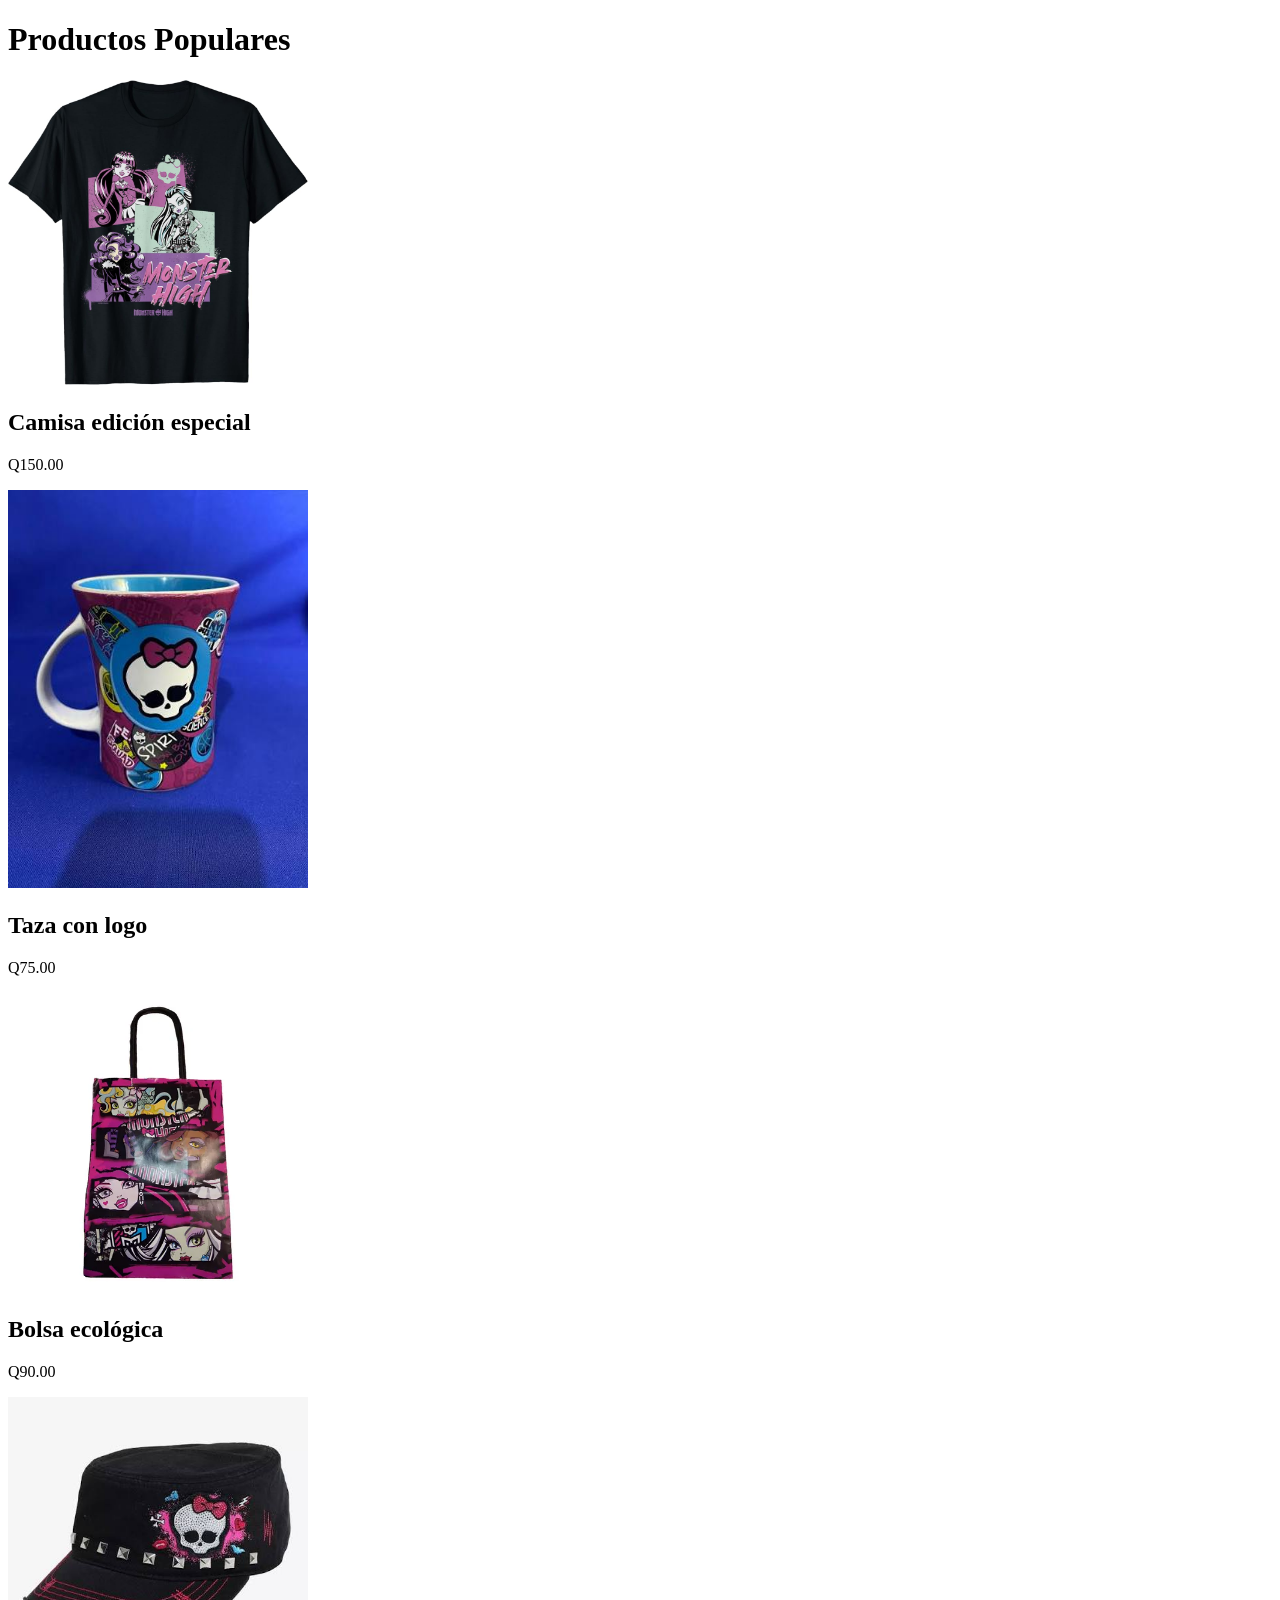
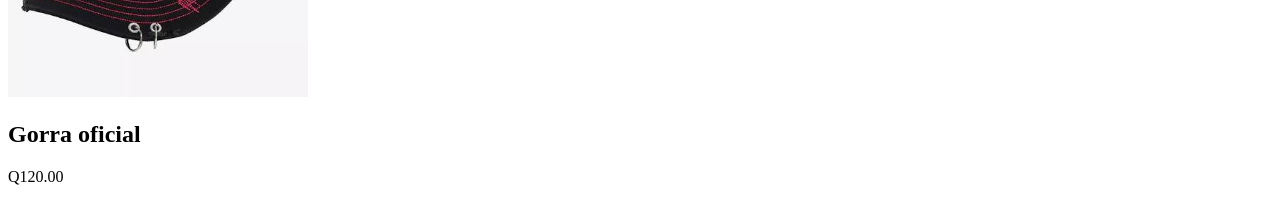
==== index.html @ 547a42e9 "Fix indentation in boxes-container div" ====
<!DOCTYPE html>
<html lang="es">
<head>
    <meta charset="UTF-8">
    <title>Sección de Productos</title>
    <link rel="stylesheet" href="styles.css">
</head>
<body>
    <h1>Productos Populares</h1>
         <div class="boxes-container" style="display: flex; flex-dire">
    <section class="productos">
        <div class="box-1">
            <img src="B1pppR4gVKL._CLa|2140,2000|91HHrfGpmmL.png|0,0,2140,2000+0.0,0.0,2140.0,2000.0_AC_UY1000_.png.jpeg" alt="Producto 1" width="300px">
            <h2>Camisa edición especial</h2>
            <p class="precio">Q150.00</p>
        </div>

        <div class="box-2">
            <img src="images.jpeg" alt="Producto 2" width="300px">
            <h2>Taza con logo</h2>
            <p class="precio">Q75.00</p>
        </div>

        <div class="box-3">
            <img src="D_Q_NP_2X_761616-MLA89897237410_082025-P.webp" alt="Producto 3" width="300px">
            <h2>Bolsa ecológica</h2>
            <p class="precio">Q90.00</p>
        </div>

        <div class="box-4">
            <img src="images-2.jpeg" alt="Producto 4" width="300px">
            <h2>Gorra oficial</h2>
            <p class="precio">Q120.00</p>
        </div>
    </section>
</body>
</html>
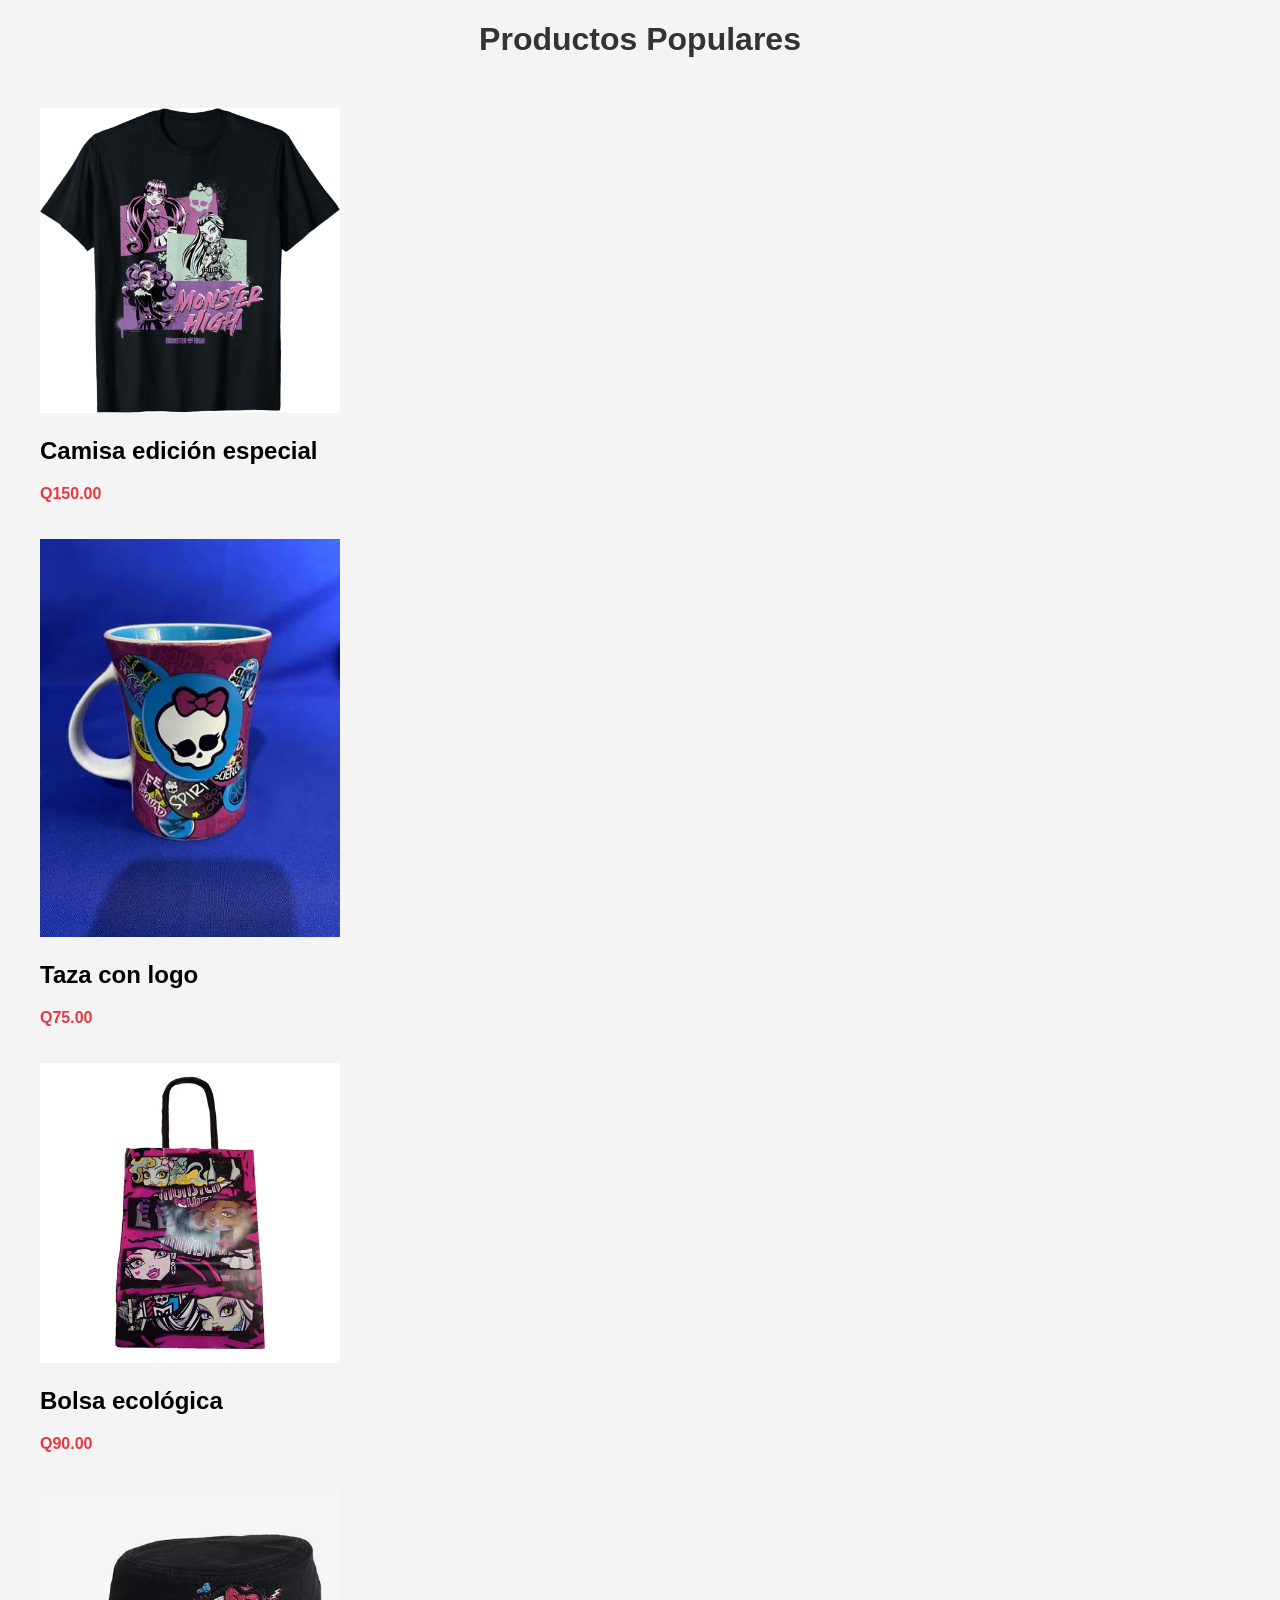
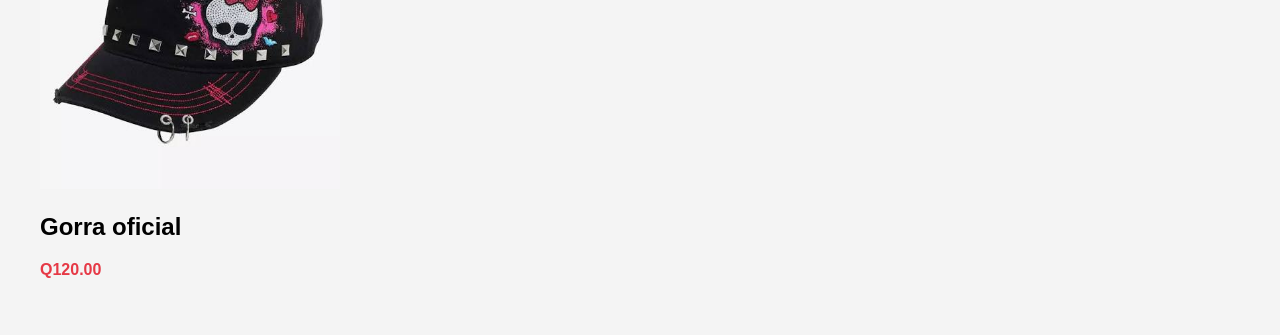
==== commit 74b57af2: "Update index.html" ====
--- a/index.html
+++ b/index.html
@@ -3,11 +3,11 @@
 <head>
     <meta charset="UTF-8">
     <title>Sección de Productos</title>
-    <link rel="stylesheet" href="styles.css">
+    <link rel="stylesheet" href="bodymt.css">
 </head>
 <body>
     <h1>Productos Populares</h1>
-         <div class="boxes-container" style="display: flex; flex-dire">
+         <div class="boxes-container" style="display: flex; flex-direction: row; flex-wrap: wrap; ">
     <section class="productos">
         <div class="box-1">
             <img src="B1pppR4gVKL._CLa|2140,2000|91HHrfGpmmL.png|0,0,2140,2000+0.0,0.0,2140.0,2000.0_AC_UY1000_.png.jpeg" alt="Producto 1" width="300px">
--- a/bodymt.css
+++ b/bodymt.css
@@ -0,0 +1,54 @@
+body {
+    font-family: Arial, sans-serif;
+    margin: 20px;
+    background-color: #f4f4f4;
+}
+
+h1 {
+    text-align: center;
+    margin-bottom: 30px;
+    color: #333;
+}
+
+.productos {
+    display: grid;
+    grid-template-columns: repeat(auto-fit, minmax(220px, 1fr));
+    gap: 20px;
+    padding: 20px;
+}
+
+.box {
+    background: #fff;
+    border-radius: 8px;
+    box-shadow: 0 4px 6px rgba(0,0,0,0.1);
+    text-align: center;
+    padding: 15px;
+    transition: transform 0.2s ease;
+    heigh:200px
+    width:200px
+    font-size:84px
+    color: pink
+}
+
+.box:hover {
+    transform: scale(1.05);
+}
+
+.box img {
+    width: 100%;
+    height: 180px;
+    object-fit: cover;
+    border-radius: 6px;
+}
+
+.box h2 {
+    font-size: 18px;
+    margin: 10px 0;
+    color: #444;
+}
+
+.precio {
+    font-size: 16px;
+    font-weight: bold;
+    color: #e63946;
+}
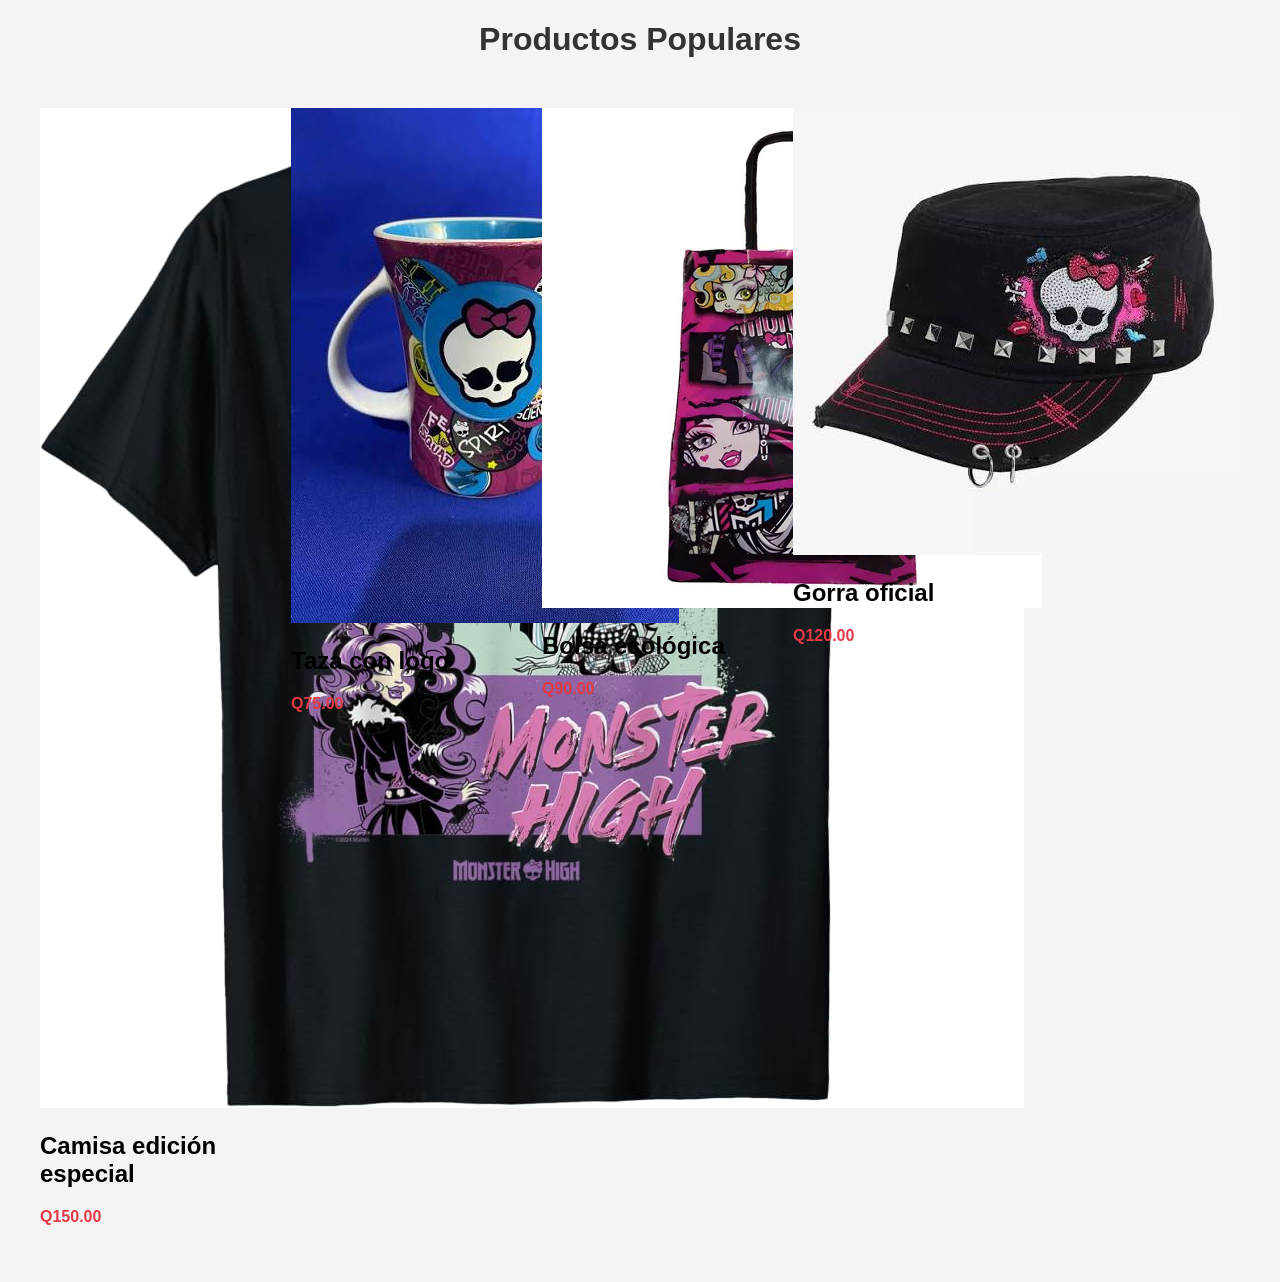
==== commit b2d679c2: "Update index.html" ====
--- a/index.html
+++ b/index.html
@@ -10,25 +10,25 @@
          <div class="boxes-container" style="display: flex; flex-direction: row; flex-wrap: wrap; ">
     <section class="productos">
         <div class="box-1">
-            <img src="B1pppR4gVKL._CLa|2140,2000|91HHrfGpmmL.png|0,0,2140,2000+0.0,0.0,2140.0,2000.0_AC_UY1000_.png.jpeg" alt="Producto 1" width="300px">
+            <img src="B1pppR4gVKL._CLa|2140,2000|91HHrfGpmmL.png|0,0,2140,2000+0.0,0.0,2140.0,2000.0_AC_UY1000_.png.jpeg" alt="Producto 1">
             <h2>Camisa edición especial</h2>
             <p class="precio">Q150.00</p>
         </div>
 
         <div class="box-2">
-            <img src="images.jpeg" alt="Producto 2" width="300px">
+            <img src="images.jpeg" alt="Producto 2" >
             <h2>Taza con logo</h2>
             <p class="precio">Q75.00</p>
         </div>
 
         <div class="box-3">
-            <img src="D_Q_NP_2X_761616-MLA89897237410_082025-P.webp" alt="Producto 3" width="300px">
+            <img src="D_Q_NP_2X_761616-MLA89897237410_082025-P.webp" alt="Producto 3" >
             <h2>Bolsa ecológica</h2>
             <p class="precio">Q90.00</p>
         </div>
 
         <div class="box-4">
-            <img src="images-2.jpeg" alt="Producto 4" width="300px">
+            <img src="images-2.jpeg" alt="Producto 4" >
             <h2>Gorra oficial</h2>
             <p class="precio">Q120.00</p>
         </div>
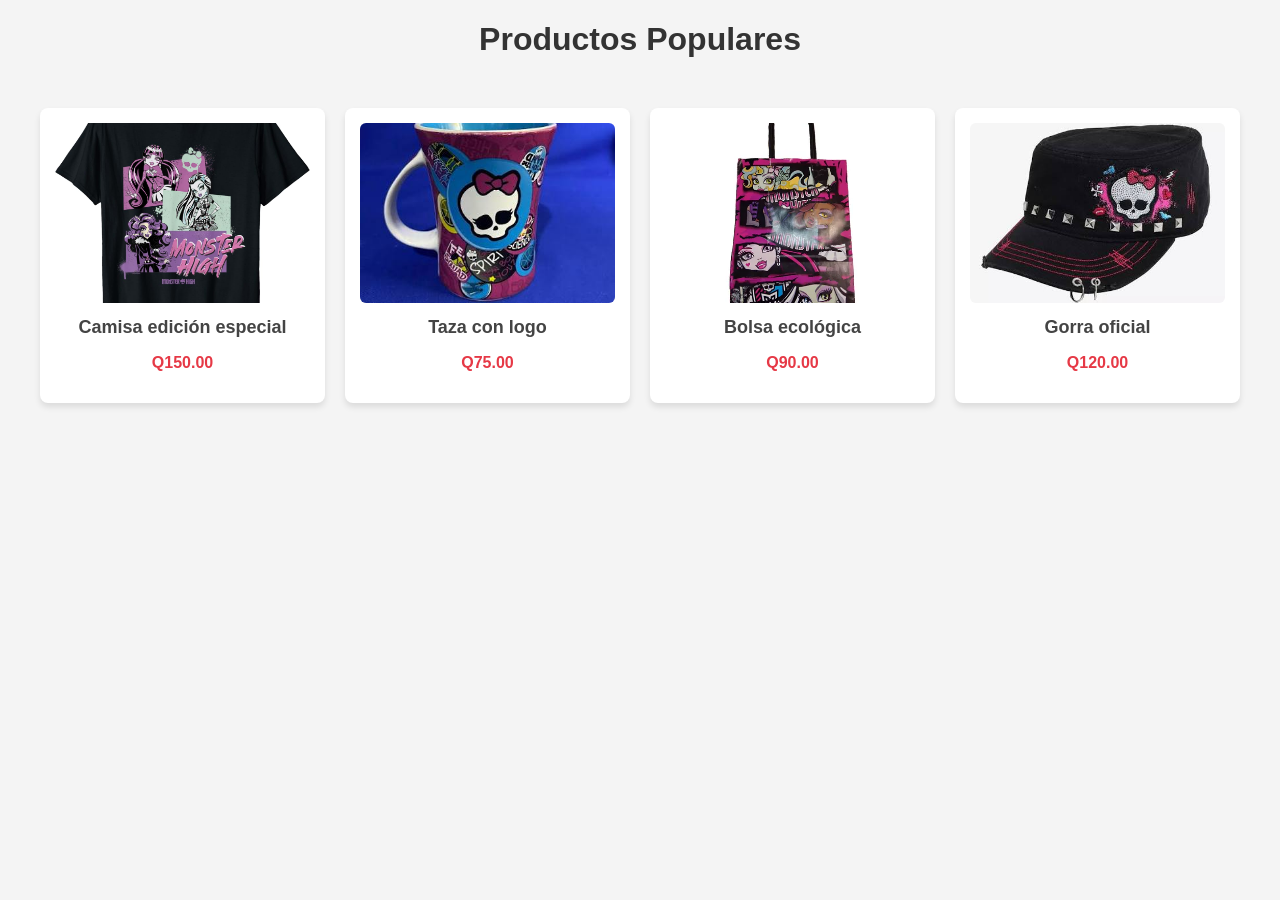
==== commit a27e246d: "Refactor product boxes to use a single box class Replaced individual box divs with a unified box cla" ====
--- a/index.html
+++ b/index.html
@@ -7,27 +7,26 @@
 </head>
 <body>
     <h1>Productos Populares</h1>
-         <div class="boxes-container" style="display: flex; flex-direction: row; flex-wrap: wrap; ">
     <section class="productos">
-        <div class="box-1">
+        <div class="box">
             <img src="B1pppR4gVKL._CLa|2140,2000|91HHrfGpmmL.png|0,0,2140,2000+0.0,0.0,2140.0,2000.0_AC_UY1000_.png.jpeg" alt="Producto 1">
             <h2>Camisa edición especial</h2>
             <p class="precio">Q150.00</p>
         </div>
 
-        <div class="box-2">
+        <div class="box">
             <img src="images.jpeg" alt="Producto 2" >
             <h2>Taza con logo</h2>
             <p class="precio">Q75.00</p>
         </div>
 
-        <div class="box-3">
+        <div class="box">
             <img src="D_Q_NP_2X_761616-MLA89897237410_082025-P.webp" alt="Producto 3" >
             <h2>Bolsa ecológica</h2>
             <p class="precio">Q90.00</p>
         </div>
 
-        <div class="box-4">
+        <div class="box">
             <img src="images-2.jpeg" alt="Producto 4" >
             <h2>Gorra oficial</h2>
             <p class="precio">Q120.00</p>
--- a/bodymt.css
+++ b/bodymt.css
@@ -24,10 +24,6 @@
     text-align: center;
     padding: 15px;
     transition: transform 0.2s ease;
-    heigh:200px
-    width:200px
-    font-size:84px
-    color: pink
 }
 
 .box:hover {
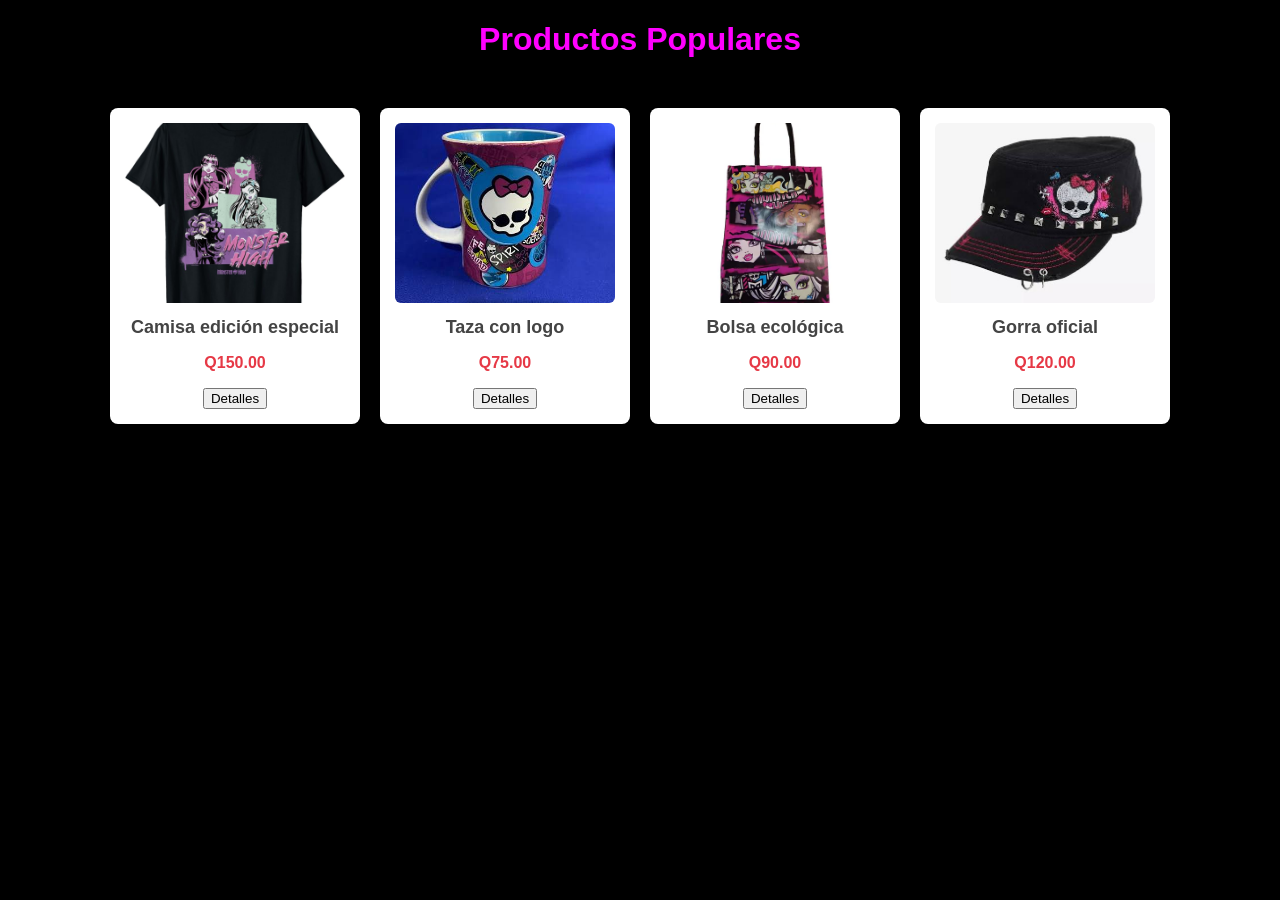
==== commit 06914007: "Add detail buttons for product listings" ====
--- a/index.html
+++ b/index.html
@@ -12,24 +12,28 @@
             <img src="B1pppR4gVKL._CLa|2140,2000|91HHrfGpmmL.png|0,0,2140,2000+0.0,0.0,2140.0,2000.0_AC_UY1000_.png.jpeg" alt="Producto 1">
             <h2>Camisa edición especial</h2>
             <p class="precio">Q150.00</p>
+            <button class="btn-detalles">Detalles</button>
         </div>
 
         <div class="box">
             <img src="images.jpeg" alt="Producto 2" >
             <h2>Taza con logo</h2>
             <p class="precio">Q75.00</p>
+            <button class="btn-detalles">Detalles</button>
         </div>
 
         <div class="box">
             <img src="D_Q_NP_2X_761616-MLA89897237410_082025-P.webp" alt="Producto 3" >
             <h2>Bolsa ecológica</h2>
             <p class="precio">Q90.00</p>
+            <button class="btn-detalles">Detalles</button>
         </div>
 
         <div class="box">
             <img src="images-2.jpeg" alt="Producto 4" >
             <h2>Gorra oficial</h2>
             <p class="precio">Q120.00</p>
+            <button class="btn-detalles">Detalles</button>
         </div>
     </section>
 </body>
--- a/bodymt.css
+++ b/bodymt.css
@@ -1,31 +1,33 @@
 body {
     font-family: Arial, sans-serif;
     margin: 20px;
-    background-color: #f4f4f4;
+    background-color: #000000;
 }
 
 h1 {
     text-align: center;
     margin-bottom: 30px;
-    color: #333;
+    color: #FF00FF;
 }
 
 .productos {
-    display: grid;
-    grid-template-columns: repeat(auto-fit, minmax(220px, 1fr));
-    gap: 20px;
-    padding: 20px;
+  display: flex;
+  flex-direction: row; /* coloca los elementos en fila */
+  flex-wrap: wrap; /* permite que bajen si no caben */
+  justify-content: center; /* centra las cajas horizontalmente */
+  gap: 20px; /* espacio entre cada caja */
+  padding: 20px;
 }
 
 .box {
-    background: #fff;
-    border-radius: 8px;
-    box-shadow: 0 4px 6px rgba(0,0,0,0.1);
-    text-align: center;
-    padding: 15px;
-    transition: transform 0.2s ease;
+  width: 220px; /* tamaño fijo para cada producto */
+  background: #fff;
+  border-radius: 8px;
+  box-shadow: 0 4px 6px rgba(0,0,0,0.1);
+  text-align: center;
+  padding: 15px;
+  transition: transform 0.2s ease;
 }
-
 .box:hover {
     transform: scale(1.05);
 }
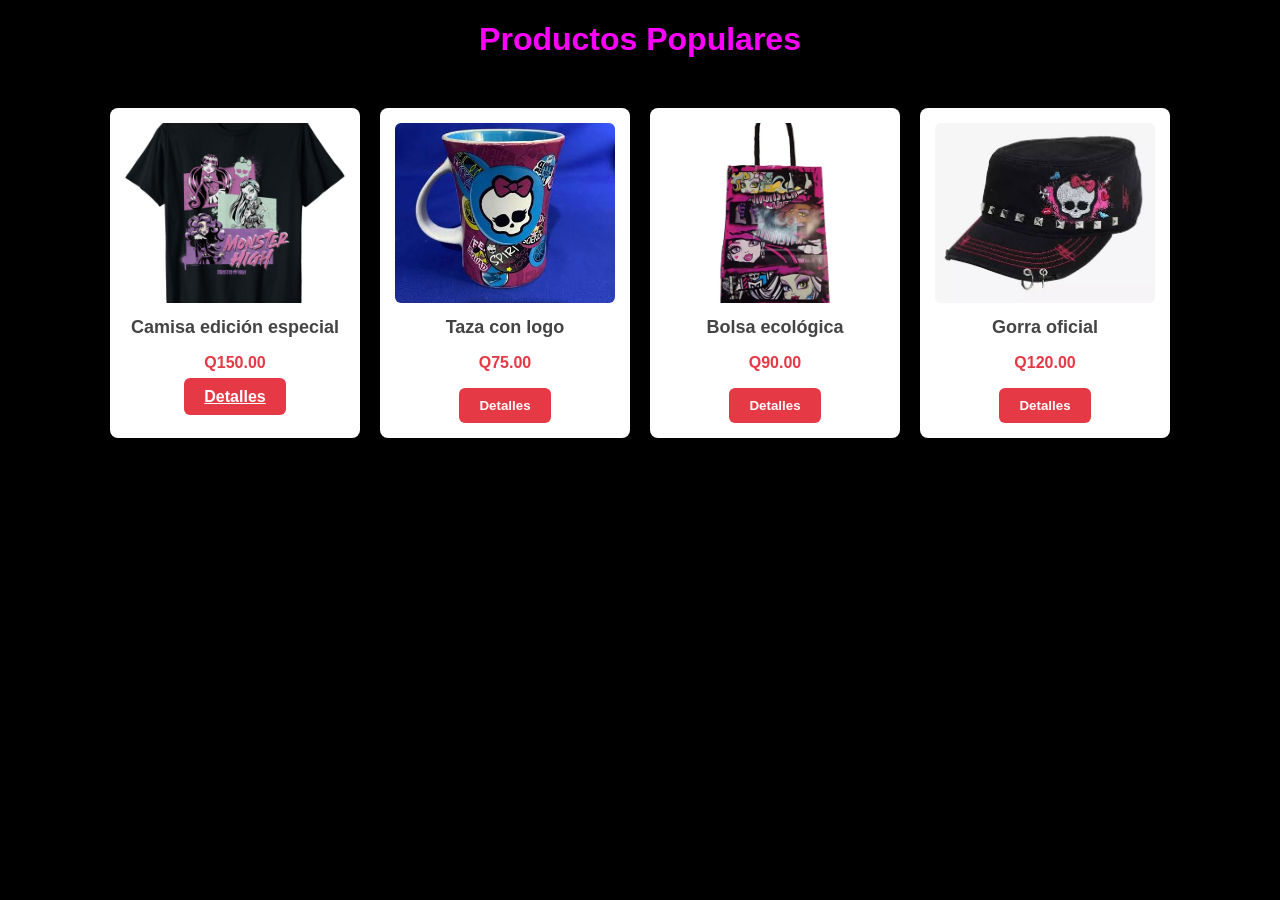
==== commit cf8a36cd: "Change button to link for product details" ====
--- a/index.html
+++ b/index.html
@@ -12,7 +12,7 @@
             <img src="B1pppR4gVKL._CLa|2140,2000|91HHrfGpmmL.png|0,0,2140,2000+0.0,0.0,2140.0,2000.0_AC_UY1000_.png.jpeg" alt="Producto 1">
             <h2>Camisa edición especial</h2>
             <p class="precio">Q150.00</p>
-            <button class="btn-detalles">Detalles</button>
+             <a href="camisa.html" class="btn-detalles">Detalles</a>
         </div>
 
         <div class="box">
--- a/bodymt.css
+++ b/bodymt.css
@@ -50,3 +50,18 @@
     font-weight: bold;
     color: #e63946;
 }
+.btn-detalles {
+  background-color: #e63946;
+  color: #fff;
+  border: none;
+  padding: 10px 20px;
+  border-radius: 6px;
+  cursor: pointer;
+  font-weight: bold;
+  transition: background-color 0.3s ease;
+}
+
+.btn-detalles:hover {
+  background-color: #d62828;
+}
+
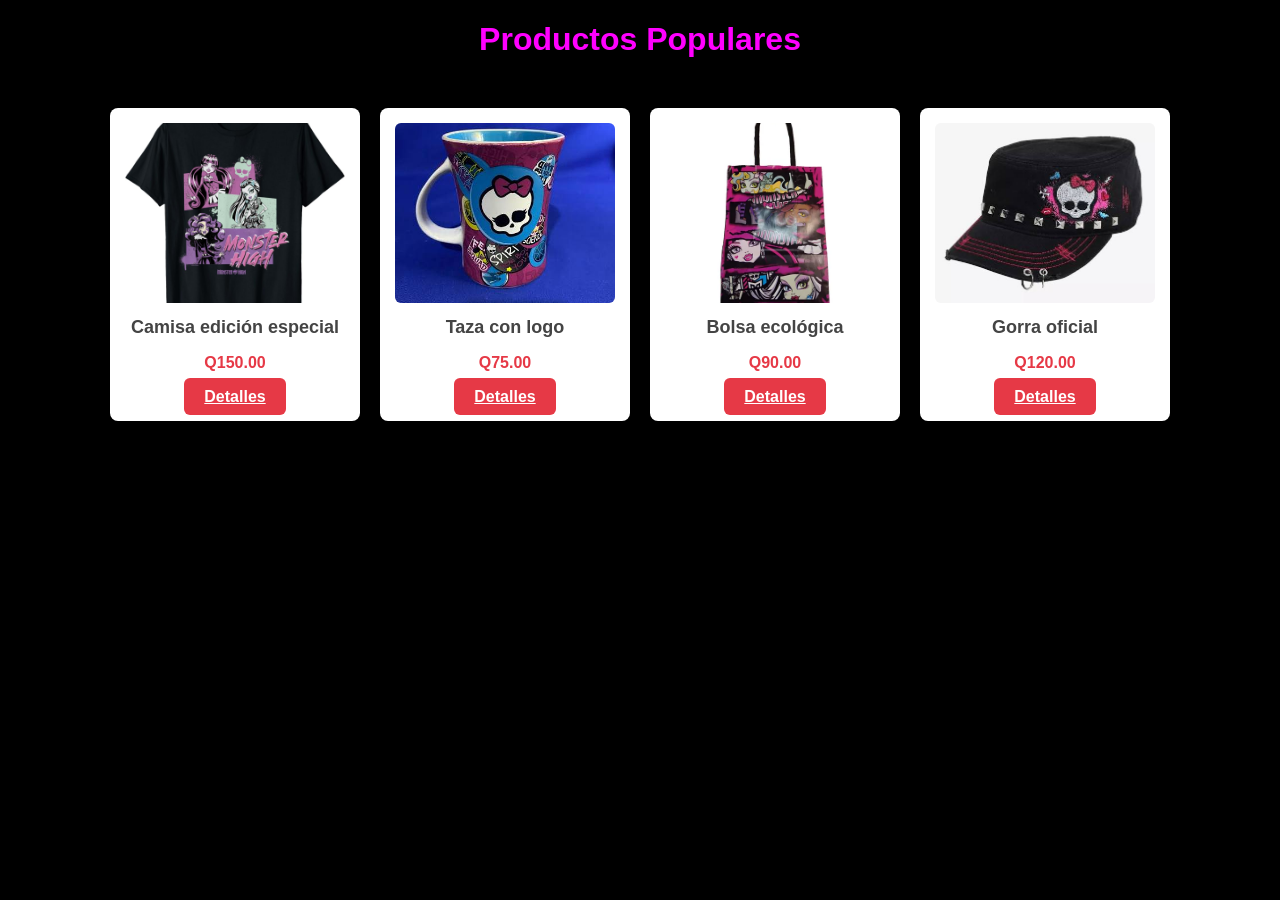
==== commit a8adbc6c: "Replace buttons with links for product details" ====
--- a/index.html
+++ b/index.html
@@ -19,21 +19,21 @@
             <img src="images.jpeg" alt="Producto 2" >
             <h2>Taza con logo</h2>
             <p class="precio">Q75.00</p>
-            <button class="btn-detalles">Detalles</button>
+           <a href="taza.html" class="btn-detalles">Detalles</a>
         </div>
 
         <div class="box">
             <img src="D_Q_NP_2X_761616-MLA89897237410_082025-P.webp" alt="Producto 3" >
             <h2>Bolsa ecológica</h2>
             <p class="precio">Q90.00</p>
-            <button class="btn-detalles">Detalles</button>
+           <a href="bolsa.html" class="btn-detalles">Detalles</a>
         </div>
 
         <div class="box">
             <img src="images-2.jpeg" alt="Producto 4" >
             <h2>Gorra oficial</h2>
             <p class="precio">Q120.00</p>
-            <button class="btn-detalles">Detalles</button>
+           <a href="gorra.html" class="btn-detalles">Detalles</a>
         </div>
     </section>
 </body>
